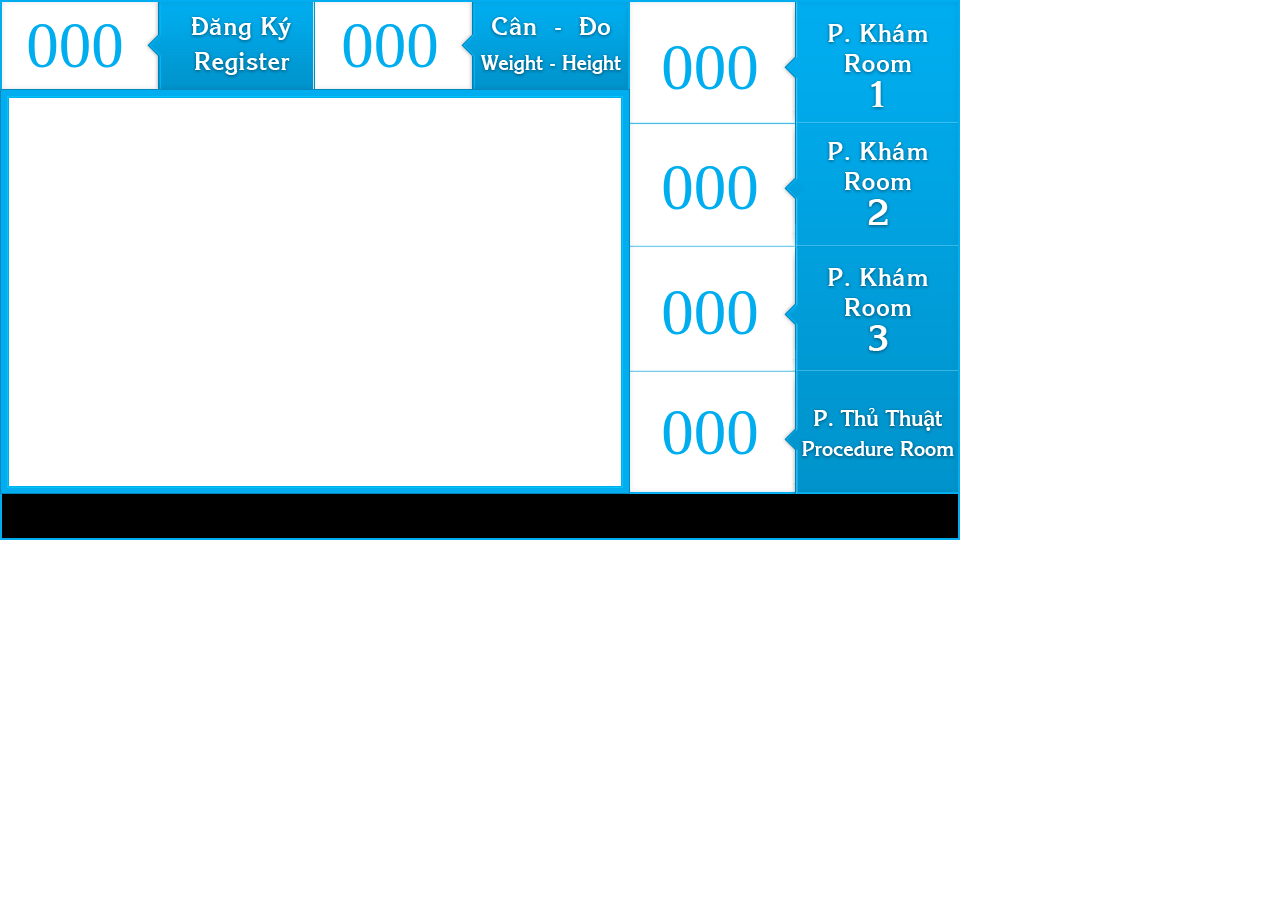
==== index.html @ 22061203 "modify code" ====
<!DOCTYPE html>
<html>
	<head>
		<meta http-equiv="Content-Type" content="text/html; charset=utf-8">
		<title>HANH PHUC HOSPITAL</title>

		<!-- TODO : Common API -->
		<script type="text/javascript" language="javascript" src="$MANAGER_WIDGET/Common/API/Widget.js"></script>
		<script type="text/javascript" language="javascript" src="$MANAGER_WIDGET/Common/API/TVKeyValue.js"></script>
		<script type="text/javascript" language="javascript" src="$MANAGER_WIDGET/Common/API/Plugin.js"></script>
		
		<!-- TODO : Web API v1 -->
		<script type="text/javascript" language="javascript" src="$MANAGER_WIDGET/Common/webapi/1.0/deviceapis.js"></script>
		<script type="text/javascript" language="javascript" src="$MANAGER_WIDGET/Common/webapi/1.0/serviceapis.js"></script>
		<script type="text/javascript" language="javascript" src="$MANAGER_WIDGET/Common/webapi/1.0/webapis.js"></script>
		
		<!-- TODO : Application Javascript code -->
		<!--script language="javascript" type="text/javascript" src="javascript/media/Player.js"></script>
        <script language="javascript" type="text/javascript" src="javascript/media/Audio.js"></script-->
        
        <script language="javascript" type="text/javascript" src="javascript/utils/Event.js"></script>
        <script language="javascript" type="text/javascript" src="javascript/utils/URLLoader.js"></script>
        
        <script language="javascript" type="text/javascript" src="javascript/Config.js"></script>
        
        <script language="javascript" type="text/javascript" src="javascript/jquery.1.10.2min.js"></script>
        <!--script language="javascript" type="text/javascript" src="javascript/marquee.js"></script-->
        
        
		<script language="javascript" type="text/javascript" src="javascript/Main.js"></script>

		<!-- TODO : Application Style sheets code -->
		<link rel="stylesheet" type="text/css" href="stylesheets/Main.css" >
		
		<!--object id="pluginPlayer" border=0 classid="clsid:SAMSUNG-INFOLINK-PLAYER"></object>
        <object id="pluginAudio" border=0 classid="clsid:SAMSUNG-INFOLINK-AUDIO"></object-->      
          
        <object id="pluginObjectNetwork" border="0" classid="clsid:SAMSUNG-INFOLINK-NETWORK"></object>
        
        <object id="pluginObjectTVMW" border=0 classid="clsid:SAMSUNG-INFOLINK-TVMW" style="width: 0; height: 0; opacity: 0;" /></object>
		<object id="pluginObjectNNavi" border=0 classid="clsid:SAMSUNG-INFOLINK-NNAVI" style="width: 0; height: 0; opacity: 0;" /></object>	
	
	</head>

	<body onload="Main.onLoad();" onunload="Main.onUnload();">

		<!-- Dummy anchor as focus for key events -->
		<a href="javascript:void(0);" id="anchor" onkeydown="Main.keyDown();"></a>
		
		<!-- TODO: your code here -->
		<div id="divSplash"style="left: 0px; top: 0px; marging: 0; padding: 0; width: 960px; height: 540px; position: absolute;">
		    <img  width="960px" height="540px" src="images/BG.png"></img>
		</div>

		<!-- 
        <div id="div01" style="display: none; left: 130px; top: 0px; marging: 0; padding: 0; position: absolute;">
           <img  width="201px" height="108px" src="images/Active1.png"></img>
        </div>

        <div id="div02" style="display: none; left: 446px; top: 0px; marging: 0; padding: 0; position: absolute;">
           <img  width="201px" height="108px" src="images/Active1.png"></img>
        </div>

         <div id="div03" style="display: none; left: 768px; top: -17px; marging: 0; padding: 0; position: absolute;">
           <img  width="192px" height="159px" src="images/Active2.png"></img>
        </div>
        
        <div id="div04" style="display: none; left: 768px; top: 105px; marging: 0; padding: 0; position: absolute;">
           <img  width="192px" height="159px" src="images/Active2.png"></img>
        </div>
        
        <div id="div05" style="display: none; left: 768px; top: 228px; marging: 0; padding: 0; position: absolute;">
           <img  width="192px" height="159px" src="images/Active2.png"></img>
        </div>
        
        <div id="div06" style="display: none; left: 768px; top: 352px; marging: 0; padding: 0; position: absolute;">
           <img  width="192px" height="159px" src="images/Active2.png"></img>
        </div>
		-->

        <div id="divText" style="left: 0px; top: 0px; marging: 0; padding: 0; width: 960px; height: 540px; position: absolute;">
           <img  width="960px" height="540px" src="images/Text.png"></img>
        </div>
            	
   		<!-- border: 1px #FF00FF solid;  -->
   		<p id="p01" style="position: absolute; left: 10px; top: 8px; color: #00adef; text-align: center; width: 130px; font-size: 65px">000<p>
   		
   		<!-- border: 1px #FF00FF solid;  -->
   		<p  id="p02" style="position: absolute; left: 325px; top: 8px; color: #00adef; text-align: center; width: 130px; font-size: 65px">000<p>
   		
   		<!-- border: 1px #FF00FF solid;  -->
   		<p  id="p03" style="position: absolute; left: 645px; top: 30px; color: #00adef; text-align: center; width: 130px; font-size: 65px">000<p>
   		
   		<!-- border: 1px #FF00FF solid;  -->
   		<p  id="p04" style="position: absolute; left: 645px; top: 150px; color: #00adef; text-align: center; width: 130px; font-size: 65px">000<p>
   		
        <!-- border: 1px #FF00FF solid;  -->
   		<p  id="p05" style="position: absolute; left: 645px; top: 275px; color: #00adef; text-align: center; width: 130px; font-size: 65px">000<p>
   		
   		<!-- border: 1px #FF00FF solid;  -->
   		<p  id="p06" style="position: absolute; left: 645px; top: 395px; color: #00adef; text-align: center; width: 130px; font-size: 65px">000<p>
   	  
		<!--
		<div class="demo" style="left: 10; right: 10px; top: 500px; position: absolute;">
            <marquee behavior="scroll" direction="left" scrollamount="4" width="940"><span id="message" style="font-size: 28px;"></span></marquee>
        </div>
		-->
		<div style="left: 10px; right: 10px; top: 500px; position: absolute;">
            <!--marquee behavior="scroll" direction="left" scrollamount="4" width="940"--><p id="message" style="white-space: nowrap; position: absolute; left: 0px; font-size: 28px;"></p><!--/marquee-->
        </div>
		
	</body>
</html>
---- stylesheets/Main.css ----
* {
    padding: 0;
    margin: 0;
    border: 0;
    position: relative;
}
	
body {
    margin: 0px;
    padding: 0px;
    top: 0px;
    left: 0px;
    position: fixed;
    overflow: hidden;
	width: 960px; 
    height: 540px;
	color:#FFFFFF;
}
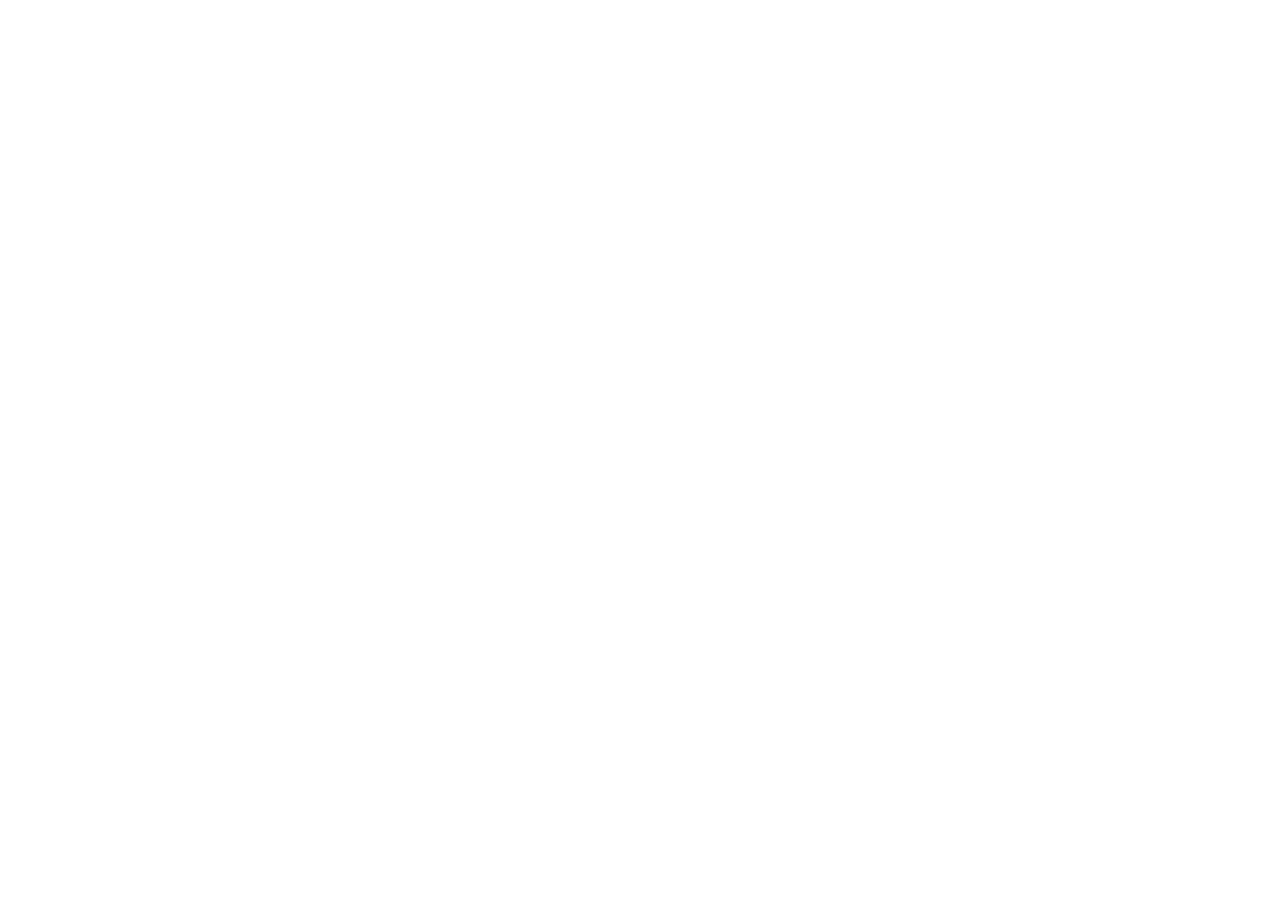
==== commit 3f266c24: "first commit" ====
--- a/index.html
+++ b/index.html
@@ -2,112 +2,49 @@
 <html>
 	<head>
 		<meta http-equiv="Content-Type" content="text/html; charset=utf-8">
-		<title>HANH PHUC HOSPITAL</title>
+		<title>KE</title>
 
-		<!-- TODO : Common API -->
-		<script type="text/javascript" language="javascript" src="$MANAGER_WIDGET/Common/API/Widget.js"></script>
-		<script type="text/javascript" language="javascript" src="$MANAGER_WIDGET/Common/API/TVKeyValue.js"></script>
-		<script type="text/javascript" language="javascript" src="$MANAGER_WIDGET/Common/API/Plugin.js"></script>
+		<script language='javascript' type='text/javascript' src='$MANAGER_WIDGET/Common/API/Widget.js'></script>
+		<script language="javascript" type="text/javascript" src="$MANAGER_WIDGET/Common/API/Plugin.js"></script>
+        <script language='javascript' type='text/javascript' src='$MANAGER_WIDGET/Common/API/TVKeyValue.js'></script>
+				
+		<script language="javascript" type="text/javascript" src="javascript/jquery-1.9.1.min.js"></script>
 		
-		<!-- TODO : Web API v1 -->
-		<script type="text/javascript" language="javascript" src="$MANAGER_WIDGET/Common/webapi/1.0/deviceapis.js"></script>
-		<script type="text/javascript" language="javascript" src="$MANAGER_WIDGET/Common/webapi/1.0/serviceapis.js"></script>
-		<script type="text/javascript" language="javascript" src="$MANAGER_WIDGET/Common/webapi/1.0/webapis.js"></script>
+		<script language="javascript" type="text/javascript" src="javascript/media/Video.js"></script>
+		<script language="javascript" type="text/javascript" src="javascript/media/Player.js"></script>
+        <script language="javascript" type="text/javascript" src="javascript/media/Audio.js"></script>
+        
+		<script language="javascript" type="text/javascript" src="javascript/utils/InputIME.js"></script>
+		<script language="javascript" type="text/javascript" src="javascript/utils/Service.js"></script>
+		<script language="javascript" type="text/javascript" src="javascript/utils/Event.js"></script>
+		<script language="javascript" type="text/javascript" src="javascript/utils/URLLoader.js"></script>
+		<script language="javascript" type="text/javascript" src="javascript/utils/TVKey.js"></script>
+		<script language="javascript" type="text/javascript" src="javascript/utils/Point.js"></script>
 		
-		<!-- TODO : Application Javascript code -->
-		<!--script language="javascript" type="text/javascript" src="javascript/media/Player.js"></script>
-        <script language="javascript" type="text/javascript" src="javascript/media/Audio.js"></script-->
-        
-        <script language="javascript" type="text/javascript" src="javascript/utils/Event.js"></script>
-        <script language="javascript" type="text/javascript" src="javascript/utils/URLLoader.js"></script>
-        
-        <script language="javascript" type="text/javascript" src="javascript/Config.js"></script>
-        
-        <script language="javascript" type="text/javascript" src="javascript/jquery.1.10.2min.js"></script>
-        <!--script language="javascript" type="text/javascript" src="javascript/marquee.js"></script-->
-        
-        
-		<script language="javascript" type="text/javascript" src="javascript/Main.js"></script>
-
-		<!-- TODO : Application Style sheets code -->
-		<link rel="stylesheet" type="text/css" href="stylesheets/Main.css" >
+		<script language="javascript" type="text/javascript" src="javascript/main.js"></script>
 		
-		<!--object id="pluginPlayer" border=0 classid="clsid:SAMSUNG-INFOLINK-PLAYER"></object>
-        <object id="pluginAudio" border=0 classid="clsid:SAMSUNG-INFOLINK-AUDIO"></object-->      
+		<link rel="stylesheet" href="css/main.css" type="text/css">
+		
+		<object id="pluginPlayer" border=0 classid="clsid:SAMSUNG-INFOLINK-PLAYER"></object>
+		
+		<object id="pluginVideo" border=0 classid="clsid:SAMSUNG-INFOLINK-PLAYER"></object>
+		
+        <object id="pluginAudio" border=0 classid="clsid:SAMSUNG-INFOLINK-AUDIO"></object>      
           
         <object id="pluginObjectNetwork" border="0" classid="clsid:SAMSUNG-INFOLINK-NETWORK"></object>
         
-        <object id="pluginObjectTVMW" border=0 classid="clsid:SAMSUNG-INFOLINK-TVMW" style="width: 0; height: 0; opacity: 0;" /></object>
-		<object id="pluginObjectNNavi" border=0 classid="clsid:SAMSUNG-INFOLINK-NNAVI" style="width: 0; height: 0; opacity: 0;" /></object>	
-	
+        <object id="pluginObjectTVMW" border=0 classid="clsid:SAMSUNG-INFOLINK-TVMW" style="visibility:hidden; position:absolute; width: 0; height: 0; opacity: 0;" /></object>
+		<object id="pluginObjectNNavi" border=0 classid="clsid:SAMSUNG-INFOLINK-NNAVI" style="visibility:hidden; position:absolute; width: 0; height: 0; opacity: 0;" /></object>
+
 	</head>
 
 	<body onload="Main.onLoad();" onunload="Main.onUnload();">
-
-		<!-- Dummy anchor as focus for key events -->
-		<a href="javascript:void(0);" id="anchor" onkeydown="Main.keyDown();"></a>
 		
-		<!-- TODO: your code here -->
-		<div id="divSplash"style="left: 0px; top: 0px; marging: 0; padding: 0; width: 960px; height: 540px; position: absolute;">
-		    <img  width="960px" height="540px" src="images/BG.png"></img>
-		</div>
-
-		<!-- 
-        <div id="div01" style="display: none; left: 130px; top: 0px; marging: 0; padding: 0; position: absolute;">
-           <img  width="201px" height="108px" src="images/Active1.png"></img>
-        </div>
-
-        <div id="div02" style="display: none; left: 446px; top: 0px; marging: 0; padding: 0; position: absolute;">
-           <img  width="201px" height="108px" src="images/Active1.png"></img>
-        </div>
-
-         <div id="div03" style="display: none; left: 768px; top: -17px; marging: 0; padding: 0; position: absolute;">
-           <img  width="192px" height="159px" src="images/Active2.png"></img>
-        </div>
-        
-        <div id="div04" style="display: none; left: 768px; top: 105px; marging: 0; padding: 0; position: absolute;">
-           <img  width="192px" height="159px" src="images/Active2.png"></img>
-        </div>
-        
-        <div id="div05" style="display: none; left: 768px; top: 228px; marging: 0; padding: 0; position: absolute;">
-           <img  width="192px" height="159px" src="images/Active2.png"></img>
-        </div>
-        
-        <div id="div06" style="display: none; left: 768px; top: 352px; marging: 0; padding: 0; position: absolute;">
-           <img  width="192px" height="159px" src="images/Active2.png"></img>
-        </div>
-		-->
-
-        <div id="divText" style="left: 0px; top: 0px; marging: 0; padding: 0; width: 960px; height: 540px; position: absolute;">
-           <img  width="960px" height="540px" src="images/Text.png"></img>
-        </div>
-            	
-   		<!-- border: 1px #FF00FF solid;  -->
-   		<p id="p01" style="position: absolute; left: 10px; top: 8px; color: #00adef; text-align: center; width: 130px; font-size: 65px">000<p>
-   		
-   		<!-- border: 1px #FF00FF solid;  -->
-   		<p  id="p02" style="position: absolute; left: 325px; top: 8px; color: #00adef; text-align: center; width: 130px; font-size: 65px">000<p>
-   		
-   		<!-- border: 1px #FF00FF solid;  -->
-   		<p  id="p03" style="position: absolute; left: 645px; top: 30px; color: #00adef; text-align: center; width: 130px; font-size: 65px">000<p>
-   		
-   		<!-- border: 1px #FF00FF solid;  -->
-   		<p  id="p04" style="position: absolute; left: 645px; top: 150px; color: #00adef; text-align: center; width: 130px; font-size: 65px">000<p>
-   		
-        <!-- border: 1px #FF00FF solid;  -->
-   		<p  id="p05" style="position: absolute; left: 645px; top: 275px; color: #00adef; text-align: center; width: 130px; font-size: 65px">000<p>
-   		
-   		<!-- border: 1px #FF00FF solid;  -->
-   		<p  id="p06" style="position: absolute; left: 645px; top: 395px; color: #00adef; text-align: center; width: 130px; font-size: 65px">000<p>
-   	  
-		<!--
-		<div class="demo" style="left: 10; right: 10px; top: 500px; position: absolute;">
-            <marquee behavior="scroll" direction="left" scrollamount="4" width="940"><span id="message" style="font-size: 28px;"></span></marquee>
-        </div>
-		-->
-		<div style="left: 10px; right: 10px; top: 500px; position: absolute;">
-            <!--marquee behavior="scroll" direction="left" scrollamount="4" width="940"--><p id="message" style="white-space: nowrap; position: absolute; left: 0px; font-size: 28px;"></p><!--/marquee-->
-        </div>
+		<!-- Dummy anchor as focus or blur for key events -->
+		<a href='javascript:void(0);' id='anchor' onkeydown='Main.onKeyHandler(event);'></a>
+	
+		<!-- IME source -->
+		<!--script type="text/javascript" language="javascript" src="$MANAGER_WIDGET/Common/IME/ime2.js"></script-->
 		
 	</body>
 </html>
--- a/css/main.css
+++ b/css/main.css
@@ -0,0 +1,91 @@
+* {
+    padding: 0;
+    margin: 0;
+    border: 0;
+    position: relative;
+}
+	
+body {
+    margin: 0px;
+    padding: 0px;
+    top: 0px;
+    left: 0px;
+    position: fixed;
+    overflow: hidden;
+	width: 960px; 
+    height: 540px;
+	color:#FFFFFF;
+}
+
+.divMask11 {
+    width: 140px;
+    height: 100px;
+    overflow: hidden;
+    color: #ffffff;
+    position: absolute;
+}
+
+.divMask12 {
+    width: 112px;
+    height: 80px;
+    overflow: hidden;
+    color: #ffffff;
+    position: absolute;
+}
+
+.divMask13 {
+    width: 84px;
+    height: 60px;
+    overflow: hidden;
+    color: #ffffff;
+    position: absolute;
+}
+
+.divMask21 {
+    width: 180px;
+    height: 129px;
+    overflow: hidden;
+    color: #ffffff;
+    position: absolute;
+}
+
+.divMask22 {
+    width: 144px;
+    height: 103px;
+    overflow: hidden;
+    color: #ffffff;
+    position: absolute;
+}
+
+.divMask23 {
+    width: 108px;
+    height: 77px;
+    overflow: hidden;
+    color: #ffffff;
+    position: absolute;
+}
+
+
+.divMask31 {
+    width: 140px;
+    height: 100px;
+    overflow: hidden;
+    color: #ffffff;
+    position: absolute;
+}
+
+.divMask32 {
+    width: 112px;
+    height: 80px;
+    overflow: hidden;
+    color: #ffffff;
+    position: absolute;
+}
+
+.divMask33 {
+    width: 84px;
+    height: 60px;
+    overflow: hidden;
+    color: #ffffff;
+    position: absolute;
+}
